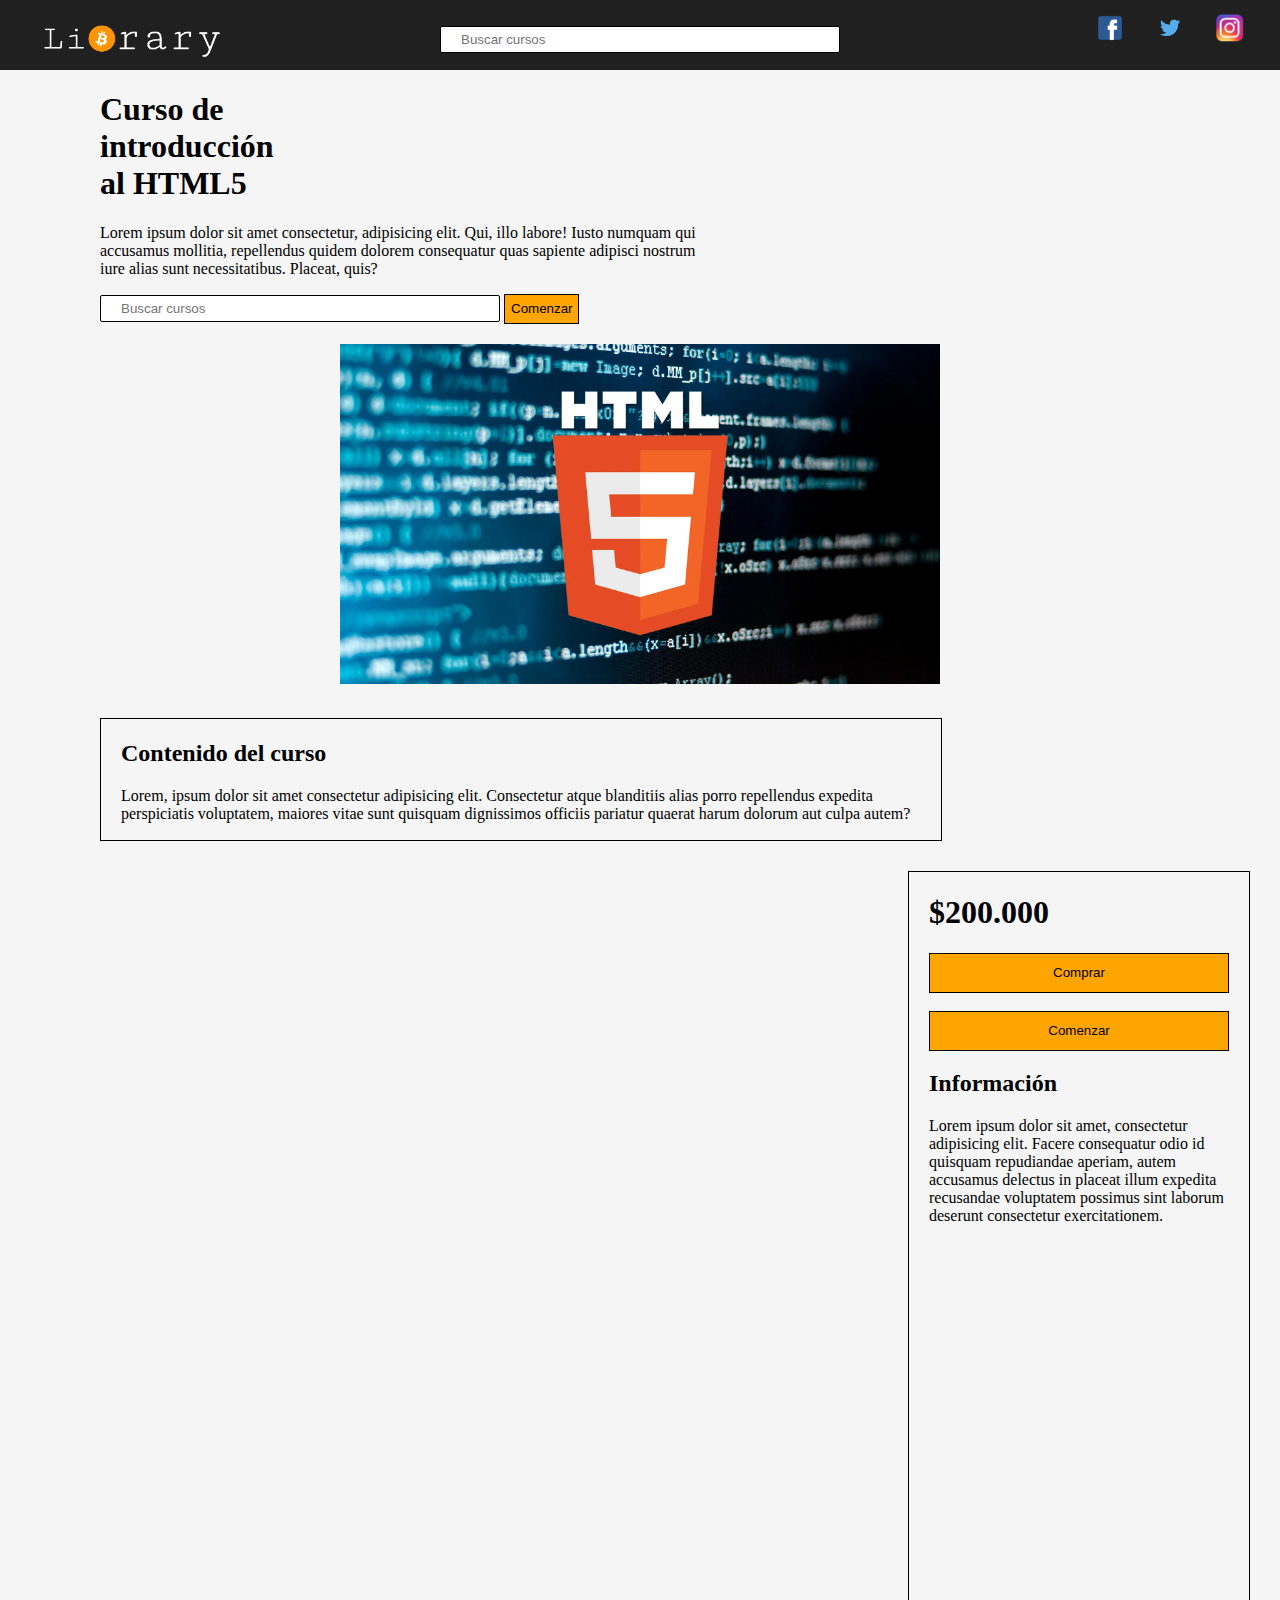
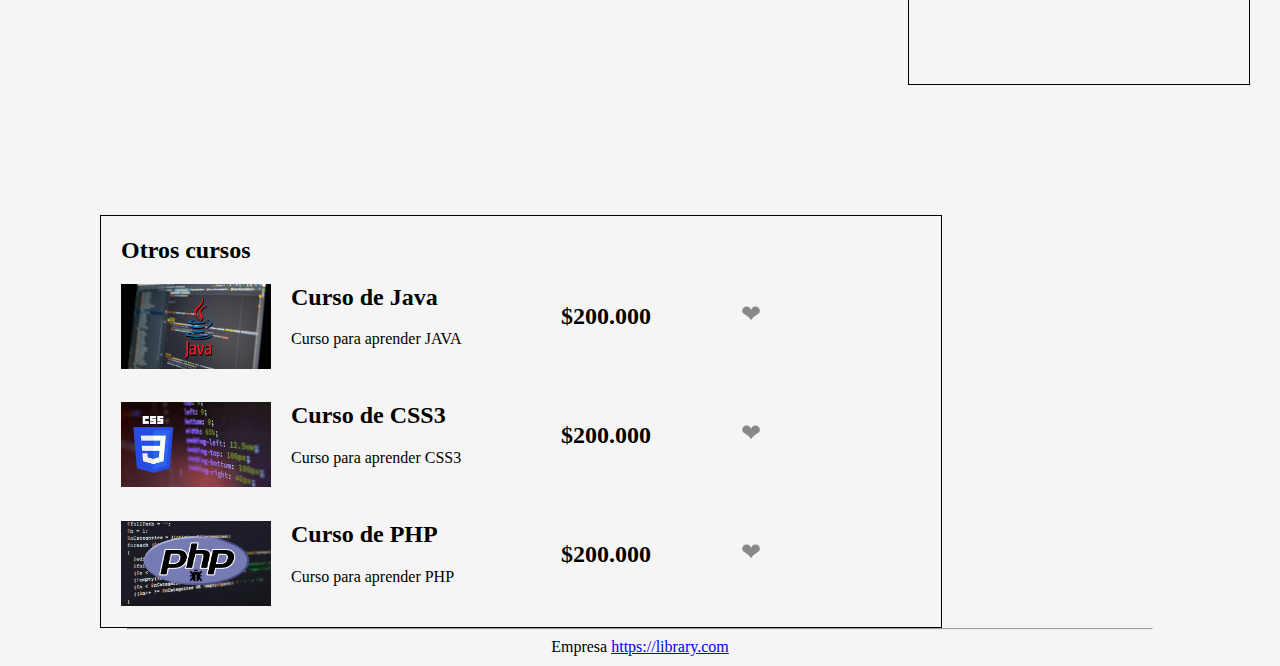
==== html5.html @ d92c9503 "proyecto" ====
<!DOCTYPE html>
<html lang="es">

<head>
    <meta charset="UTF-8">
    <meta http-equiv="X-UA-Compatible" content="IE=edge">
    <meta name="viewport" content="width=device-width, initial-scale=1.0">
    <link rel="stylesheet" href="styles.css">
    <title>Curso de HTML5</title>
</head>

<body>
    <header class="header" style="padding: 15px">
        <a href="index.html"><img
                style="display: flex; align-items: flex-start; width: 200px; margin-top: 20px; margin-left: 20px;"
                src="img/logo.png" alt=""></a>

        <form action="a" style="margin-top: -40px">
            <input type="search" name="busqueda" placeholder="Buscar cursos">
        </form>
        <a href="https://instagram.com"><img
                style="margin-top: -40px; margin-left: 20px; margin-right:20px; float: right; color: white; width: 30px;"
                src="img/inst.png.opdownload"></a>
        <a href="https://twitter.com"><img
                style="margin-top: -40px; margin-left: 20px; margin-right:80px; float: right; color: white; width: 30px;"
                src="img/twit.png.opdownload"></a>
        <a href="https://twitter.com"><img
                style="margin-top: -40px; margin-left: 20px; margin-right:125px; float: right; color: white; width: 60px;"
                src="img/logotipo-facebook.png"></a>
    </header>
    <div style="float:left; text-align: left; margin-left:100px; width: 600px;">
        <h1>Curso de <br>introducción<br>al HTML5</h1>
        <p>Lorem ipsum dolor sit amet consectetur, adipisicing elit. Qui, illo labore! Iusto numquam qui accusamus
            mollitia, repellendus quidem dolorem consequatur quas sapiente adipisci nostrum iure alias sunt
            necessitatibus. Placeat, quis?</p>

        <form action="a">
            <input type="search" style="width: 400px;" name="busqueda" placeholder="Buscar cursos">
            <button id="botones" type="submit">Comenzar</button>
        </form>
    </div>

    <img src="img/html.webp" alt="" style="width:600px; height: 340px; margin-top: 20px;">

    <div class="container">
        <h2>Contenido del curso</h2>
        <p>Lorem, ipsum dolor sit amet consectetur adipisicing elit. Consectetur atque blanditiis alias porro
            repellendus expedita perspiciatis voluptatem, maiores vitae sunt quisquam dignissimos officiis pariatur
            quaerat harum dolorum aut culpa autem?</p>
    </div>

    <div class="container2">
        <h1>$200.000</h1>
        <button id="botones" type="submit" style="width: 300px; height: 40px;">Comprar</button>
        <br>
        <br>
        <button id="botones" type="submit" style="width: 300px; height: 40px;">Comenzar</button>
        <h2>Información</h2>
        <p>Lorem ipsum dolor sit amet, consectetur adipisicing elit. Facere consequatur odio id quisquam repudiandae
            aperiam, autem accusamus delectus in placeat illum expedita recusandae voluptatem possimus sint laborum
            deserunt consectetur exercitationem.</p>
    </div>

    <div class="container">
        <h2>Otros cursos</h2>
        <a href="java.html" style="text-decoration: none; color:unset">
            <div class="select">
                <img src="img/java.jpg" width="150px" height="85px" style="float: left; margin-right: 20px;" alt="">
                <div style="float: right; margin-right: 20%; width: 25%;">
                    <h2>$200.000</h2>
                    <input style="float: right; margin-top: -40px;" type="checkbox" id="heart" hidden>
                    <label for="heart" aria-label="like" style="float: right; margin-top: -50px;">❤</label>
                </div>
                <h2>Curso de Java</h2>
                <p>Curso para aprender JAVA</p>
            </div>
        </a>
        <br>
        <a href="css.html" style="text-decoration: none; color:unset">
            <div class="select">
                <img src="img/css.jpg" width="150px" height="85px" style="float: left; margin-right: 20px;" alt="">
                <div style="float: right; margin-right: 20%; width: 25%;">
                    <h2>$200.000</h2>
                    <input style="float: right; margin-top: -40px;" type="checkbox" id="heart1" hidden>
                    <label for="heart1" aria-label="like" style="float: right; margin-top: -50px;">❤</label>
                </div>
                <h2>Curso de CSS3</h2>
                <p>Curso para aprender CSS3</p>
            </div>
        </a>
        <br>
        <a href="php.html" style="text-decoration: none; color:unset">
            <div class="select" style="margin-bottom: 40px;">
                <img src="img/php.webp" width="150px" height="85px" style="float: left; margin-right: 20px;" alt="">
                <div style="float: right; margin-right: 20%; width: 25%;">
                    <h2>$200.000</h2>
                    <input style="float: right; margin-top: -40px;" type="checkbox" id="heart2" hidden>
                    <label for="heart2" aria-label="like" style="float: right; margin-top: -50px;">❤</label>
                </div>
                <h2>Curso de PHP</h2>
                <p>Curso para aprender PHP</p>
            </div>
        </a>
    </div>

    <footer style="color: black; width: 100%; padding: 10px 0px;">
        <hr width="80%">
        Empresa <a href="a">https://library.com</a>
    </footer>
</body>

</html>
---- styles.css ----
body,
html {
    height: 100%;
    margin: 0;
}

body {
    align-items: center;
    text-align: center;
    align-content: center;
    background-color: whitesmoke;
}

.menu,
.menu2 {
    list-style: none;
    padding: 0px;
    margin: 0px;
    text-align: center;
    background-color: grey;
    height: 30px;
    width: 100%;
}

.menu2 {
    text-align: right;
}

.menu li a,
.menu2 li a {
    text-decoration: none;
    color: black;
    padding: 5px;
    display: block;
}

.menu li,
.menu2 li {
    display: inline-block;
    text-align: center;
}

.menu a:hover,
.menu2 a:hover {
    color: whitesmoke;
}

.header {
    height: 60px;
    margin-top: -20px;
    background-color: #202020;
}

input[type="search"] {
    border-radius: 2px;
    background: white;
    padding: 5px 20px;
    border: 1px solid black;
    width: 400px;
    outline: none;
    color: black;
}

button {
    background-color: orange;
    border: 1px solid black;
    height: 30px;
}

#botones:hover {
    background-color: white;
    cursor: pointer;
}

.container {
    text-align: left;
    float: left;
    margin-top: 30px;
    margin-left: 100px;
    width: 800px;
    border: 1px solid black;
    padding: 1px 20px;
}

.container2 {
    float: right;
    text-align: left;
    margin-top: 30px;
    margin-right: 30px;
    margin-bottom: 100px;
    width: 300px;
    height: 90%;
    border: 1px solid black;
    padding: 1px 20px;
}

.select:hover {
    box-shadow: 5px 8px 12px black;
    transition: all 0.5 ease-in-out;
    border: 1px solid black;
    cursor: pointer;
}

.select1 {
    width: 130px;
}

.select1:hover {
    box-shadow: 5px 8px 12px black;
    transition: all 0.5 ease-in-out;
    transform: scale(1.1);
    cursor: pointer;
}

[id="heart"],
[id="heart1"],
[id="heart2"] {
    position: absolute;
    right: 40%;
}

[id="heart"]:checked+label,
[id="heart1"]:checked+label,
[id="heart2"]:checked+label {
    color: #e2264d;
    -webkit-filter: none;
    filter: none;
    will-change: font-size;
    -webkit-animation: heart 1s cubic-bezier(0.17, 0.89, 0.32, 1.49);
    animation: heart 1s cubic-bezier(0.17, 0.89, 0.32, 1.49);
}

[id="heart"]:checked+label:before,
[id="heart"]:checked+label:after,
[id="heart1"]:checked+label:before,
[id="heart1"]:checked+label:after,
[id="heart2"]:checked+label:before,
[id="heart2"]:checked+label:after {
    -webkit-animation: inherit;
    animation: inherit;
    -webkit-animation-timing-function: ease-out;
    animation-timing-function: ease-out;
}

[id="heart"]:checked+label:before,
[id="heart1"]:checked+label:before,
[id="heart2"]:checked+label:before {
    will-change: transform, border-width, border-color;
    -webkit-animation-name: bubble;
    animation-name: bubble;
}

[id="heart"]:checked+label:after,
[id="heart1"]:checked+label:after,
[id="heart2"]:checked+label:after {
    will-change: opacity, box-shadow;
    -webkit-animation-name: sparkles;
    animation-name: sparkles;
}

[id="heart"]:focus+label,
[id="heart1"]:focus+label,
[id="heart2"]:focus+label {
    text-shadow: 0 0 3px white, 0 1px 1px white, 0 -1px 1px white, 1px 0 1px white, -1px 0 1px white;
}

[for="heart"],
[for="heart1"],
[for="heart2"] {
    -webkit-align-self: center;
    -ms-flex-item-align: center;
    align-self: center;
    position: relative;
    color: #888;
    font-size: 1.5em;
    -webkit-filter: grayscale(1);
    filter: grayscale(1);
    -webkit-user-select: none;
    -moz-user-select: none;
    -ms-user-select: none;
    user-select: none;
    cursor: pointer;
}

[for="heart"]:before,
[for="heart"]:after,
[for="heart1"]:before,
[for="heart1"]:after,
[for="heart2"]:before,
[for="heart2"]:after {
    position: absolute;
    z-index: -1;
    border-radius: 50%;
    content: "";
}

[for="heart"]:before,
[for="heart1"]:before,
[for="heart2"]:before {
    box-sizing: border-box;
    margin: -2.25rem;
    border: solid 2.25rem #e2264d;
    width: 4.5rem;
    height: 4.5rem;
    -webkit-transform: scale(0);
    transform: scale(0);
}

@-webkit-keyframes heart {

    0%,
    17.5% {
        font-size: 0;
    }
}

@keyframes heart {

    0%,
    17.5% {
        font-size: 0;
    }
}

@-webkit-keyframes bubble {
    15% {
        -webkit-transform: scale(1);
        transform: scale(1);
        border-color: #cc8ef5;
        border-width: 2.25rem;
    }

    30%,
    100% {
        -webkit-transform: scale(1);
        transform: scale(1);
        border-color: #cc8ef5;
        border-width: 0;
    }
}

@keyframes bubble {
    15% {
        -webkit-transform: scale(1);
        transform: scale(1);
        border-color: #cc8ef5;
        border-width: 2.25rem;
    }

    30%,
    100% {
        -webkit-transform: scale(1);
        transform: scale(1);
        border-color: #cc8ef5;
        border-width: 0;
    }
}
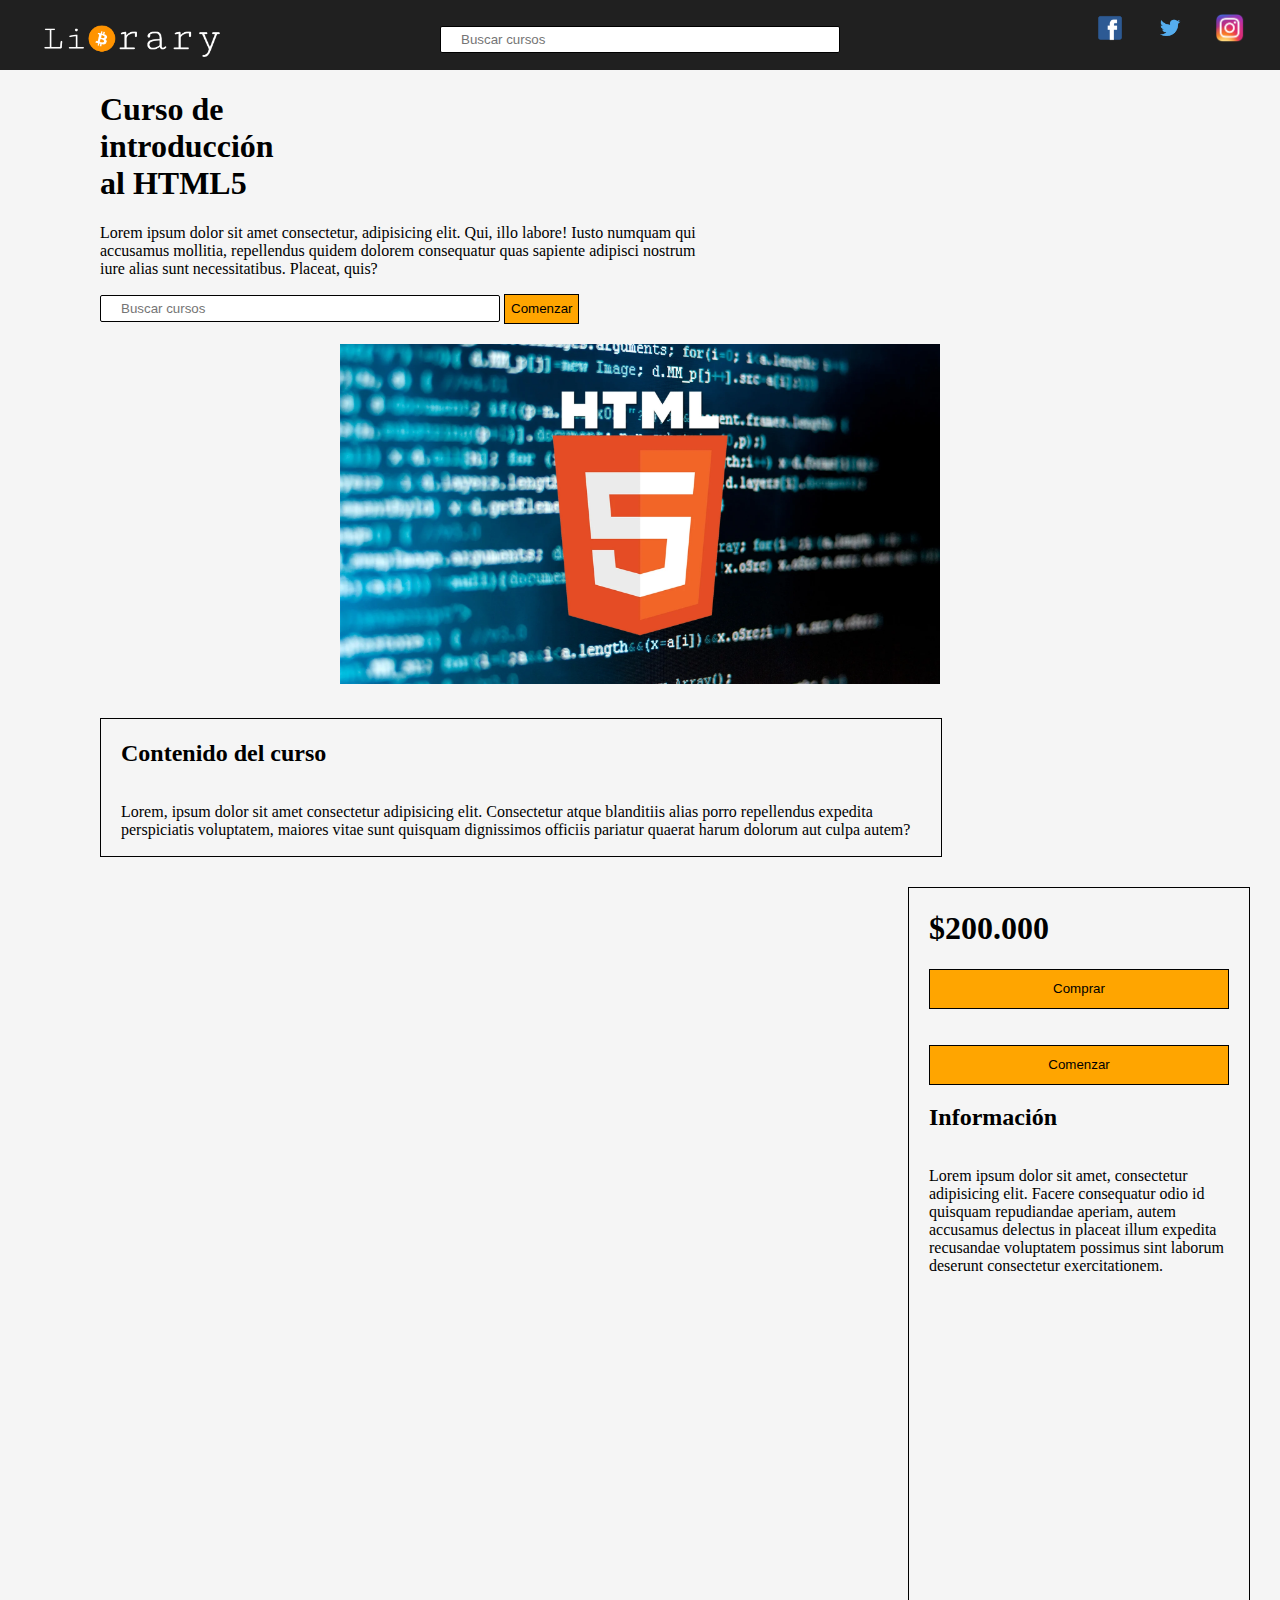
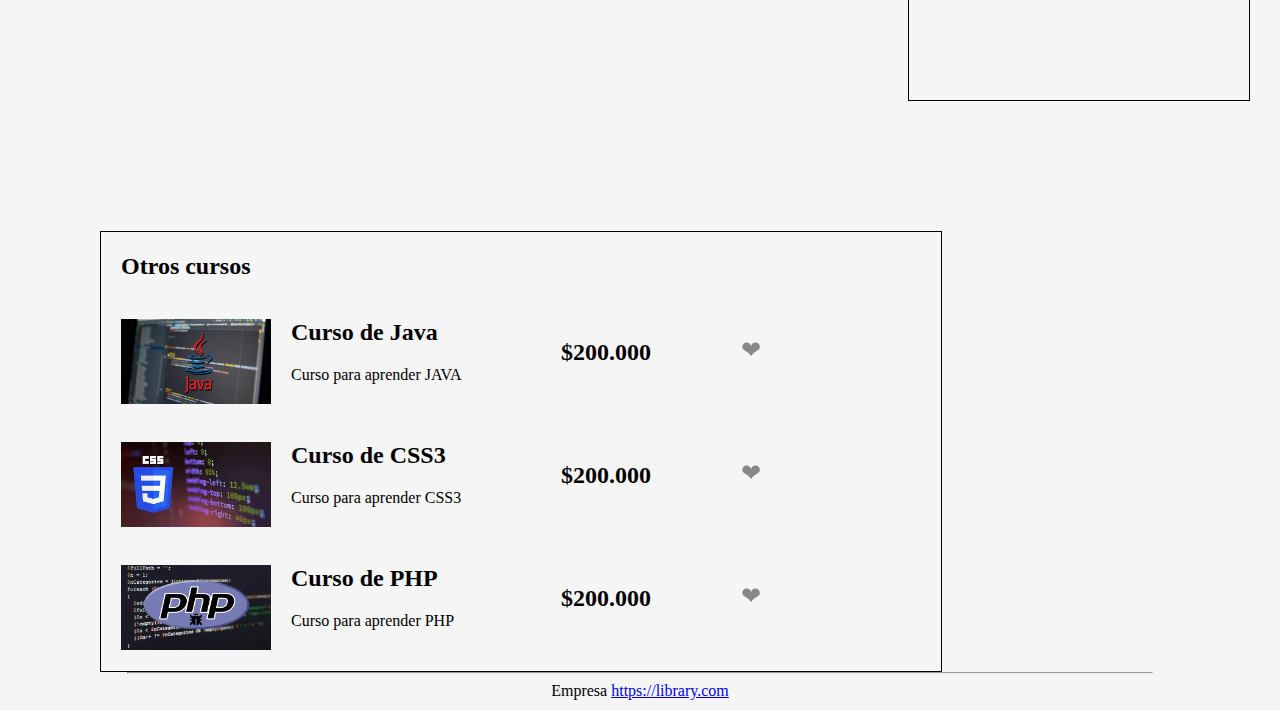
==== commit 70d3764e: "flex box" ====
--- a/html5.html
+++ b/html5.html
@@ -24,7 +24,7 @@
         <a href="https://twitter.com"><img
                 style="margin-top: -40px; margin-left: 20px; margin-right:80px; float: right; color: white; width: 30px;"
                 src="img/twit.png.opdownload"></a>
-        <a href="https://twitter.com"><img
+        <a href="https://www.facebook.com/"><img
                 style="margin-top: -40px; margin-left: 20px; margin-right:125px; float: right; color: white; width: 60px;"
                 src="img/logotipo-facebook.png"></a>
     </header>
--- a/styles.css
+++ b/styles.css
@@ -74,6 +74,9 @@
 
 .container {
     text-align: left;
+    display: flex;
+    flex-wrap: nowrap;
+    flex-direction: column;
     float: left;
     margin-top: 30px;
     margin-left: 100px;
@@ -83,6 +86,9 @@
 }
 
 .container2 {
+    display: flex;
+    flex-direction: column;
+    flex-wrap: nowrap;
     float: right;
     text-align: left;
     margin-top: 30px;
